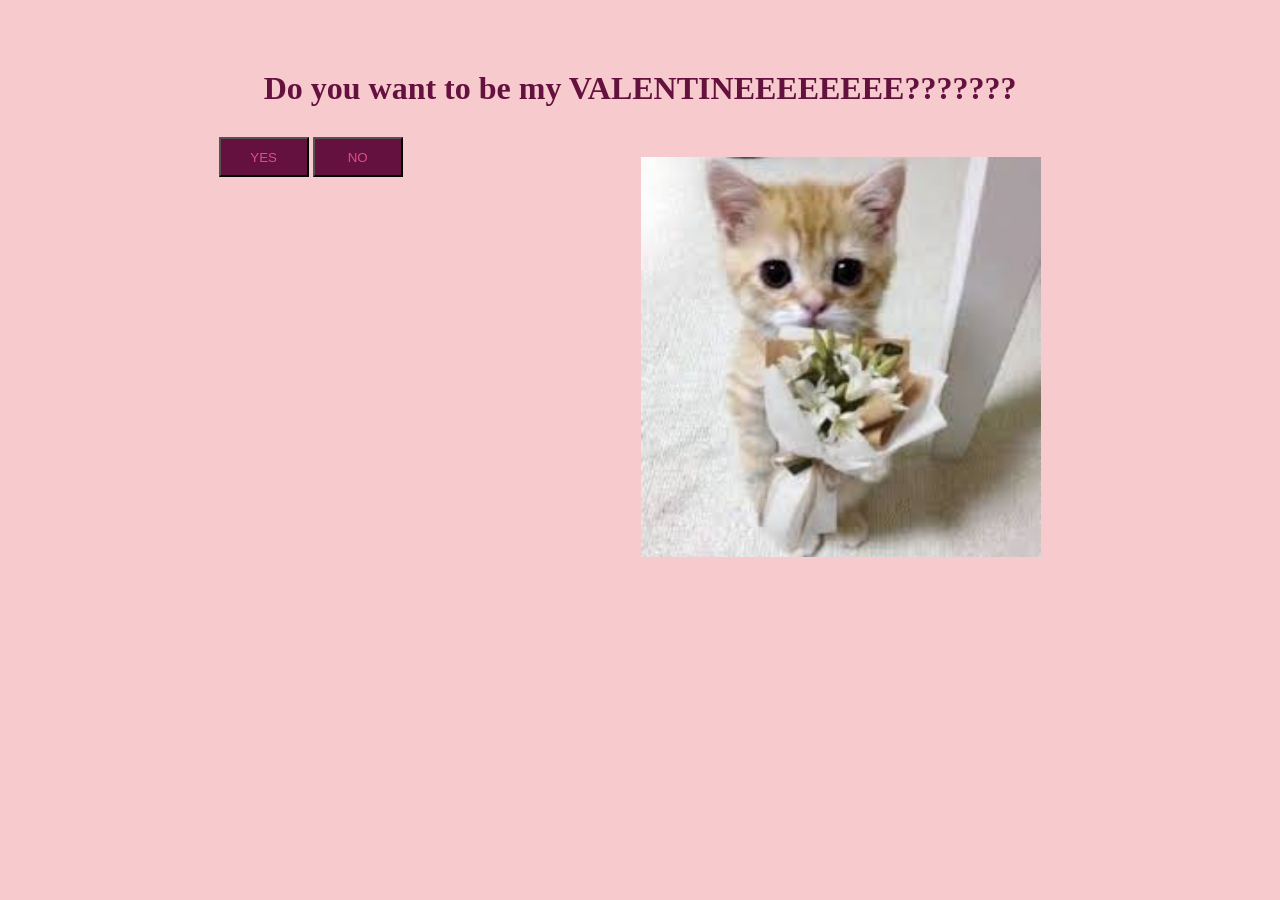
==== index.html @ 675775cc "wiwi" ====
<!DOCTYPE html>
<html lang="en">
  <head>
    <meta charset="UTF-8" />
    <meta name="viewport" content="width=device-width, initial-scale=1.0" />
    <link rel="stylesheet" href="style.css" />
    <link type="image/png" sizes="16x16" rel="icon" href="icons8-heart.gif"" />
    <title>bobertoasa</title>
  </head>
  <body>
    <div id="main">
      <h1>Do you want to be my VALENTINEEEEEEEE???????</h1>
    </div>

    <div id="cont">
      <div id="opt">
        <button class="yes">YES</button>
        <button class="no">NO</button>
      </div>

      <img src="wiwi.jpg" alt="wiwi" id="wiwi" />
    </div>
    <script src="main.js"></script>
  </body>
</html>
---- style.css ----
* {
  background-color: #f7cacd;
  margin: 0;
  overflow: hidden;
}

.heart {
  position: absolute;
  color: red;
  font-size: 20px;
  animation: fall linear infinite;
}

@keyframes fall {
  0% {
    transform: translateY(-100vh) scale(0.8);
    opacity: 1;
  }
  100% {
    transform: translateY(100vh) scale(1.2);
    opacity: 0;
  }
}

#main {
  display: flex;
  justify-content: center;
  margin-top: 70px;
  margin-bottom: 30px;
  margin-right: 10px;
  margin-left: 10px;
  color: #64113f;
}

#cont {
  display: flex;
  justify-content: space-evenly;
}

#wiwi {
  margin: 20px;
  width: 400px;
  height: 400px;
}

.yes {
  color: #de4d86;
  width: 90px;
  height: 40px;
  background-color: #64113f;
}
.no {
  color: #de4d86;
  width: 90px;
  height: 40px;
  background-color: #64113f;
}
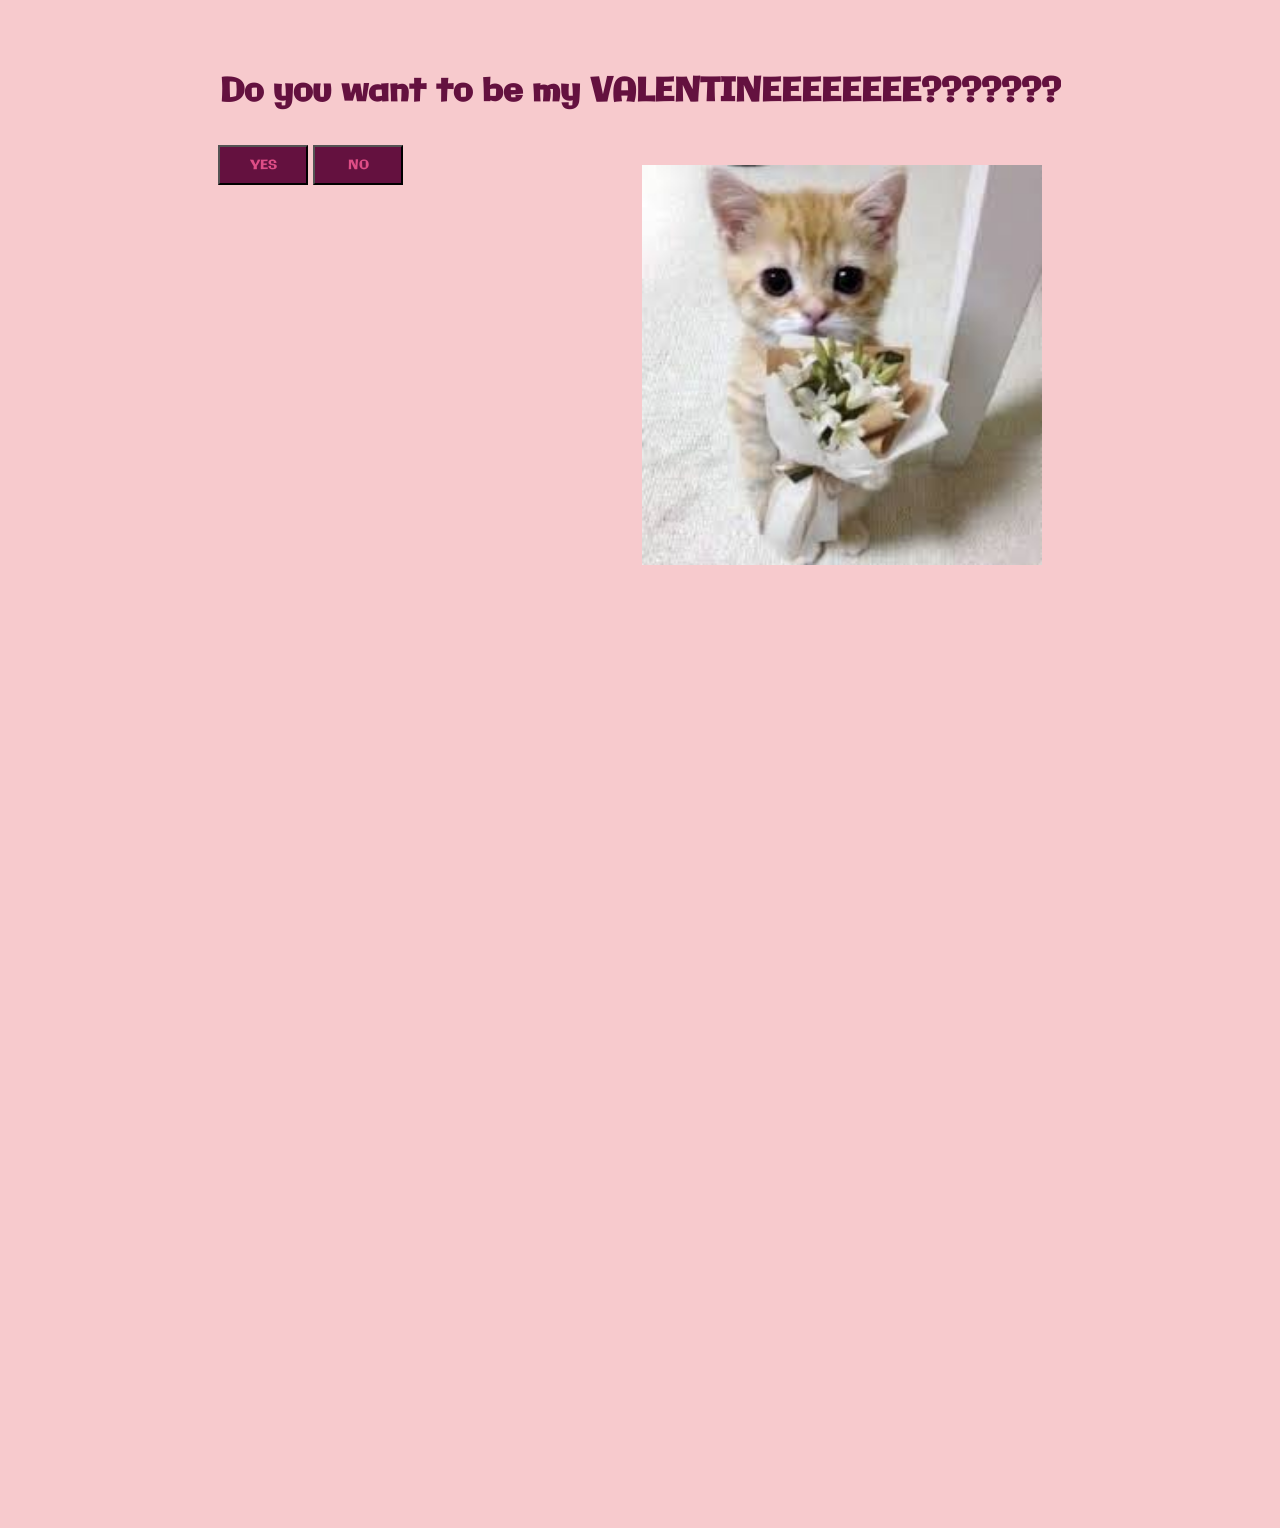
==== commit e2fee4c6: "wwiiwiwiwiw" ====
--- a/index.html
+++ b/index.html
@@ -5,7 +5,7 @@
     <meta name="viewport" content="width=device-width, initial-scale=1.0" />
     <link rel="stylesheet" href="style.css" />
     <link type="image/png" sizes="16x16" rel="icon" href="icons8-heart.gif"" />
-    <title>bobertoasa</title>
+    <title>bvday</title>
   </head>
   <body>
     <div id="main">
--- a/style.css
+++ b/style.css
@@ -1,23 +1,26 @@
+@import url("https://fonts.googleapis.com/css2?family=Galindo&display=swap");
+
 * {
   background-color: #f7cacd;
   margin: 0;
   overflow: hidden;
+  font-family: "Galindo", serif;
 }
 
 .heart {
   position: absolute;
-  color: red;
-  font-size: 20px;
-  animation: fall linear infinite;
+  font-size: 30px;
+  opacity: 1;
+  animation: fall 5s linear forwards;
 }
 
 @keyframes fall {
   0% {
-    transform: translateY(-100vh) scale(0.8);
+    transform: translateY(-100vh);
     opacity: 1;
   }
   100% {
-    transform: translateY(100vh) scale(1.2);
+    transform: translateY(100vh);
     opacity: 0;
   }
 }
